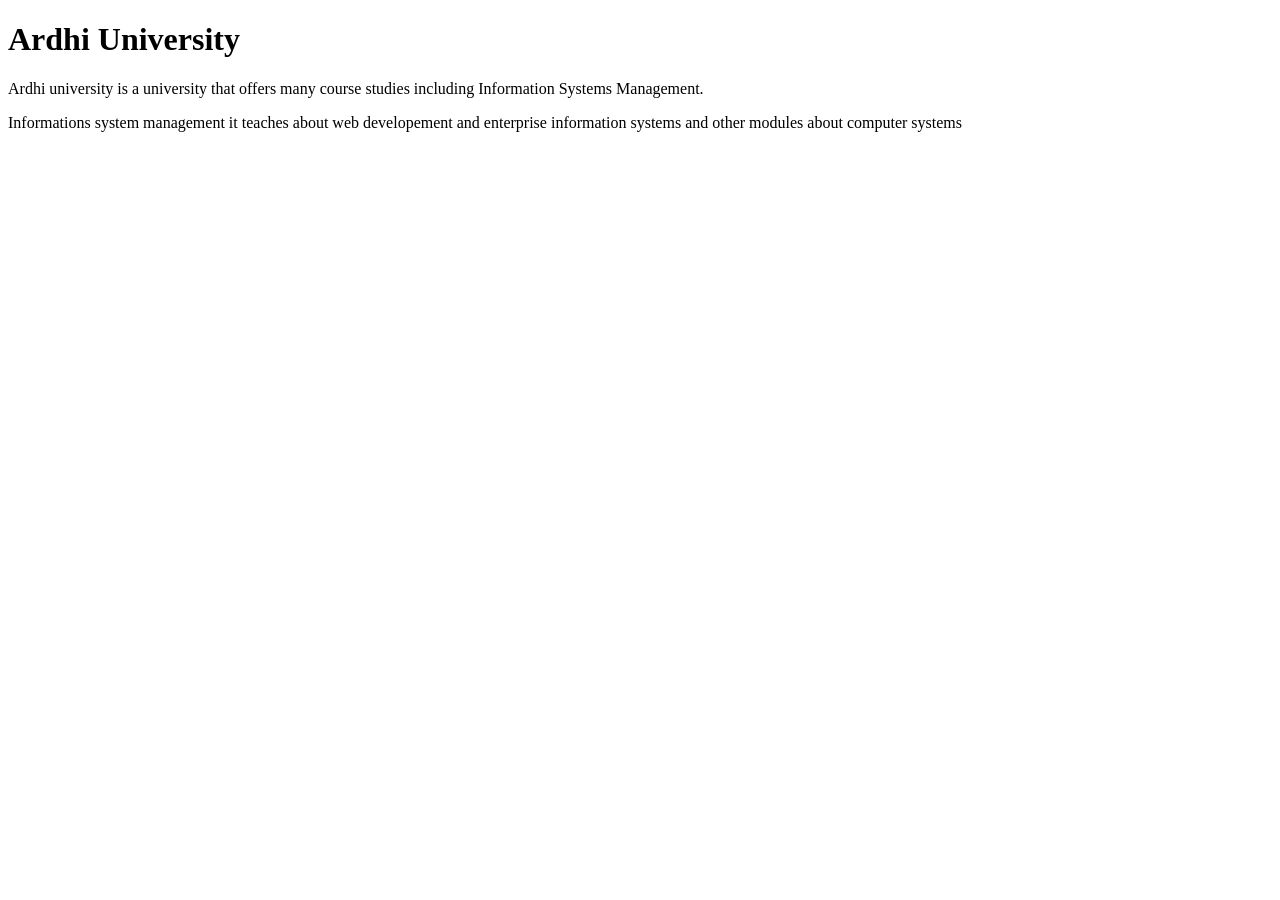
==== HOME.HTML @ 8b2f2a07 "our work" ====
<!DOCTYPE html>
<html lang="en">
<head>
    <meta charset="UTF-8">
    <meta name="viewport" content="width=device-width, initial-scale=1.0">
    <title>ARDHI</title>
</head>
<body>
    <h1>Ardhi University</h1>
    <!-- > this is an html element showing head and content<-->
    <p>Ardhi university is a university that offers many course studies including Information Systems Management.</p>
    <p>Informations system management it teaches about web developement and enterprise information systems and other modules about computer systems</p>





</body>
</html>
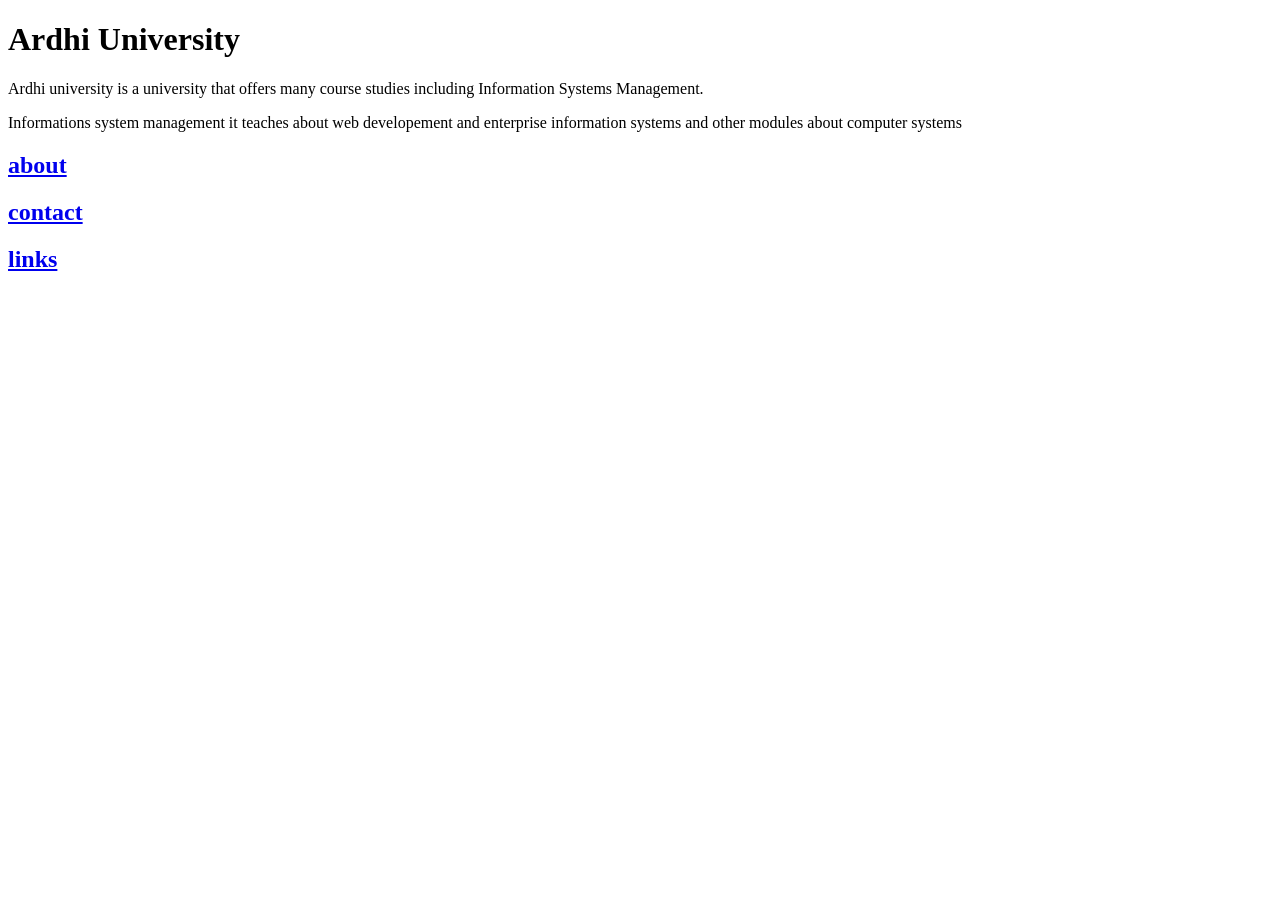
==== commit 580226c7: "Add navigation links to HOME.HTML add and contact page and about to HOME.HTML" ====
--- a/HOME.HTML
+++ b/HOME.HTML
@@ -10,10 +10,12 @@
     <!-- > this is an html element showing head and content<-->
     <p>Ardhi university is a university that offers many course studies including Information Systems Management.</p>
     <p>Informations system management it teaches about web developement and enterprise information systems and other modules about computer systems</p>
-
+    <h2><a href="about.html">about</a></h2>
+    <h2><a href="contact.html">contact</a></h2>
+    <h2><a href="links.html">links</a></h2>
 
 
 
 
 </body>
-</html>+</html>
